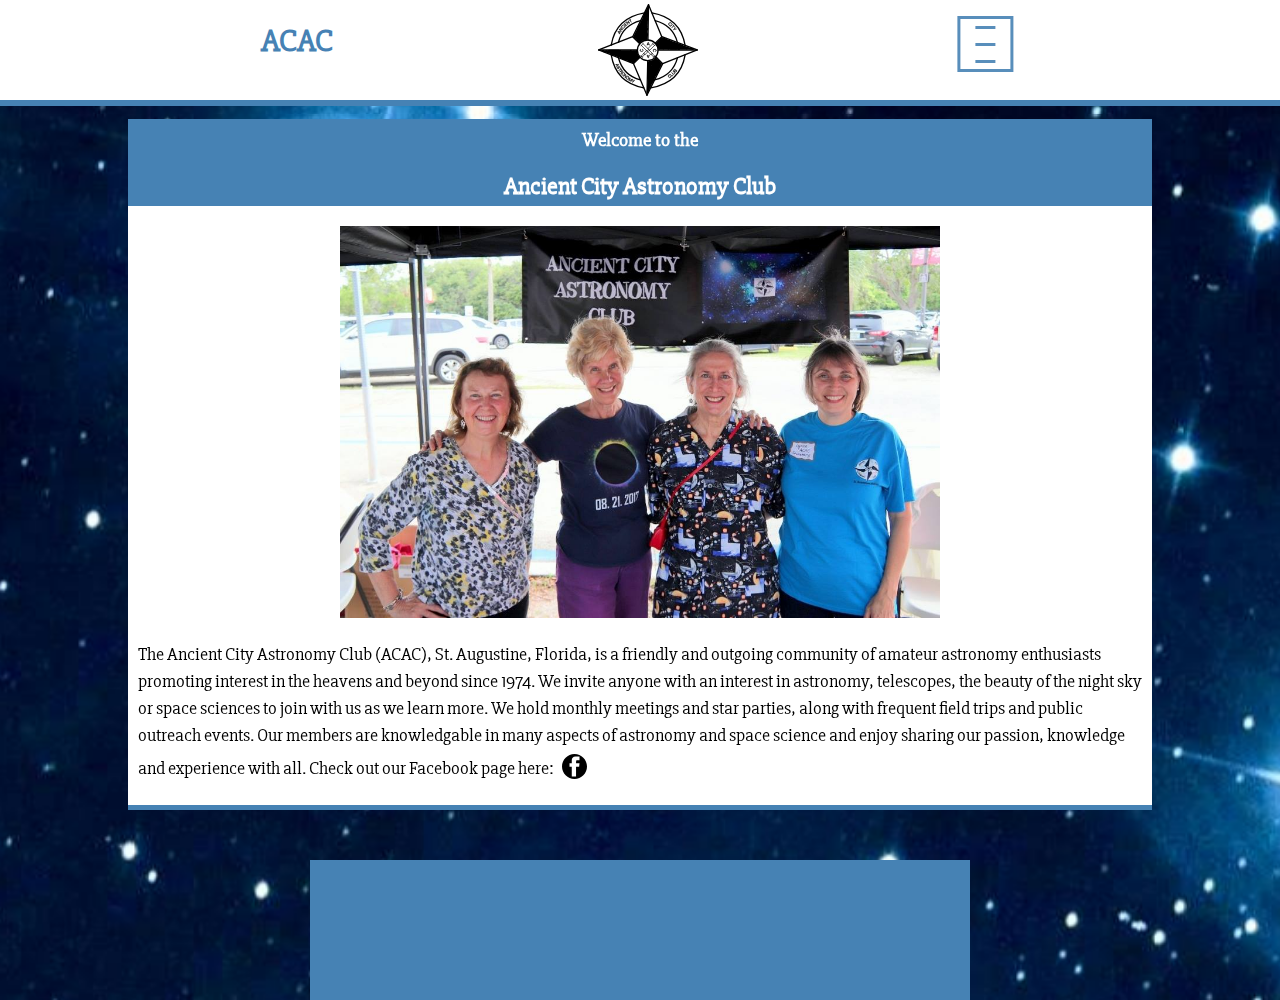
==== index.html @ 7bf5a368 "initial commit" ====
<!DOCTYPE html><html>
<head>
  <meta charset="UTF-8">
  <meta name="viewport" content="width=device-width" />
  <title>ACAC</title>
  <link rel="stylesheet" href="style.css" />
</head>
<body>
 <div class='header'>
  <h1>ACAC</h1>
  <img class='logo' src='./images/acaclogo.svg'/>
  <nav class='nav'>
   <ul class='nav-list'>
    <li class='menu-bar'></li>
    <li class='menu-bar'></li>
    <li class='menu-bar'></li>
   </ul>
   <div>
    <ul class='menu'>
     <li class='link'><a href='index.html'> Home </a></li>
     <li class='link'><a href='events.html'> Events </a></li>
     <li class='link'><a href='news.html'> Newsletter </a></li>
     <li class='link'><a href='photos.html'> Photos </a></li>
    </ul>
   </div>
  </nav>
 </div>

<div class='wrapper'>
<div class='parallax bg1'>
  <div class='container'>
   <div class='intro'>
    <h3> Welcome to the </h3>
    <h2> Ancient City Astronomy Club
    </h2>
   </div>
    <img id='club' src='./images/club.jpg' />
    <p>The Ancient City Astronomy Club (ACAC), St. Augustine, Florida, 
      is a friendly and outgoing community of amateur astronomy 
      enthusiasts promoting interest in the heavens and beyond since 
      1974. We invite anyone with an interest in astronomy, telescopes,
      the beauty of the night sky or space sciences to join with us as 
      we learn more. We hold monthly meetings and star parties, along 
      with frequent field trips and public outreach events. Our members 
      are knowledgable in many aspects of astronomy and space science 
      and enjoy sharing our passion, knowledge and experience with all.
      Check out our Facebook page here: 
      <a href='www.facebook.com/acacstaugfl'>
        <img class='icon' src='./images/facebook_icon.svg' />
      </a>
    </p>
</div>


<div id='calendar'>
    <!-- <iframe src="https://calendar.google.com/calendar/embed?height=600&amp;wkst=1&amp;bgcolor=%23FFFFFF&amp;src=acac.staugfl%40gmail.com&amp;color=%231B887A&amp;src=l7hejdf52b6emttcb9b7qn2ass%40group.calendar.google.com&amp;color=%238D6F47&amp;src=%23contacts%40group.v.calendar.google.com&amp;color=%23B1440E&amp;src=en.usa%23holiday%40group.v.calendar.google.com&amp;color=%2329527A&amp;src=4ns9j5g8imb82tk71biihjoubo%40group.calendar.google.com&amp;color=%231B887A&amp;src=213om8jqr0bn1hpntni57m3m64%40group.calendar.google.com&amp;color=%23125A12&amp;src=vddtj74ak11m025k7c0dnt59g4%40group.calendar.google.com&amp;color=%23182C57&amp;src=b0bvva3kng0ht9eqvuc4112eqk%40group.calendar.google.com&amp;color=%236B3304&amp;ctz=America%2FNew_York" style="border-width:0" width="800" height="600" frameborder="0" scrolling="no">
    </iframe> -->

    <iframe src="https://calendar.google.com/calendar/embed?height=600&amp;wkst=1&amp;bgcolor=%23FFFFFF&amp;src=acac.staugfl%40gmail.com&amp;color=%231B887A&amp;src=l7hejdf52b6emttcb9b7qn2ass%40group.calendar.google.com&amp;color=%238D6F47&amp;src=%23contacts%40group.v.calendar.google.com&amp;color=%23B1440E&amp;src=en.usa%23holiday%40group.v.calendar.google.com&amp;color=%2329527A&amp;src=4ns9j5g8imb82tk71biihjoubo%40group.calendar.google.com&amp;color=%231B887A&amp;src=213om8jqr0bn1hpntni57m3m64%40group.calendar.google.com&amp;color=%23125A12&amp;src=vddtj74ak11m025k7c0dnt59g4%40group.calendar.google.com&amp;color=%23182C57&amp;src=b0bvva3kng0ht9eqvuc4112eqk%40group.calendar.google.com&amp;color=%236B3304&amp;ctz=America%2FNew_York" style="border-width:0" width="800" height="600" frameborder="0" scrolling="no">
    </iframe>
</div>
  </div>
</div>
 
  <script src='script.js'></script>
</body>
</html>
---- style.css ----
@import url('https://fonts.googleapis.com/css?family=Slabo+27px');

body {
 font-family: 'Slabo 27px';
 background: black;
 margin: 0;
 padding: 0;
 margin-top: 100px; 
}

.wrapper {
 height: 100vh;
 overflow-x: hidden;
 overflow-y: auto;
 perspective: 1px;
}
.container {
    position: relative;
    margin: 0 auto;
    height: 50%;
    width: 80%;
    margin-bottom: 50px;
    background: white;
    border-bottom: solid 5px steelblue;
   }
   .container > p {
    padding: 5px 10px 5px 10px;
    color: black;
    font-size: 18px;
    line-height: 1.5;
   }

.parallax:after {
 content: " ";
 position: absolute;
 top: 0;
 left:0;
 right: 0;
 bottom: 0;
 transform: translateZ(-1px) scale(2);
 z-index: -1;
 min-height: 200%;
}
.bg1:after {
  background-image: url('./images/stars.jpg');
  background-size: 100%;
  background-repeat: no-repeat;
  background-position: center;
}

.header {
 display: flex;
 position:fixed;
 top: 0;
 left: 0;
 right: 0;
 justify-content: space-around;
 background: white;
 border-bottom: solid steelblue 6px;
 padding-left: 10%;
 padding-right: 10%;
 z-index: 1;
}
.header > h1 {
 color: steelblue;
}

.nav-list {
 display: flex;
 flex-flow: column;
 justify-content: space-around;
 background: white;
 height: 50px;
 width: 50px;
 border: solid steelblue 3px;
 padding: 0px;
 list-style: none;
 opacity: 0.9;
 transform: translateX(-10%);
 z-index: 1;
}
.nav-list > li {
 height: 1px;
 width: 20px;
 margin: 3px;
 margin: 0 auto;
 border-bottom: solid 3px steelblue;
}

#club {
    height: auto;
    width: 70%;
    max-width: 600px;
    display: block;
   margin-left: auto;
   margin-right: auto;
}

/* animations */

.slide {
 transform: translateX(-100px);
 will-change: transition;
 transition: transform 0.5s ease;
}
.close {
 transform: rotate(90deg);
 will-change: transition;
 transition: transform 0.5s ease;
}
.topBar {
 transform: translateY(17px) rotate(45deg);
 will-change: transition;
 transition: transform 0.5s ease;
}
.middleBar {
 opacity: 0;
 transition: opacity 0.5s ease;
}
.lastBar {
 transform: translateY(-17px) rotate(-45deg);
 will-change: transition;
 transition: transform 0.5s ease;
}

.open {
 position: fixed;
 display: flex;
 flex-flow: column;
 justify-content: space-around;
 background: white;
 height: 50vh;
 width: 100vw;
 transform: translate(-100px, 0px);
 will-change: transition;
 transition: transform 0.5s ease;
 border: solid 3px steelblue;
 opacity: 0.9;
 z-index: 1;
}

/* end animations */

.link {
 list-style: none;
 color: steelblue;
 font-size: 20px;
}
    .link > a {
        text-decoration: none;
        color: steelblue;
    }
    .link > a:hover {
        text-decoration: underline;
    }

.menu {
 position: fixed;
 display: flex;
 flex-flow: column;
 justify-content: space-between;
 visibility: hidden;
}


.intro {
 background: steelblue;
}
.intro > h2 {
 text-align: center;
 color: white;
 padding-bottom: 5px;
}
.intro > h3 {
 padding-top: 10px;
 text-align: center;
 color: white;
}

#calendar {
   display: flex;
   justify-content: space-around;
   margin: 0 auto;
   background: steelblue;
   padding: 10px;
   max-width: 640px;
   z-index: -1;
}

.logo {
    height: 100px;
    width: 100px;
}

.icon {
    height: 25px;
    width: 25px;
    transform: translate(5px, 5px);
    padding: 0;
    margin: 0;
}
.icon:hover {
    opacity: .5;
}


/* Photos */
#gallery {
    height: 500px;
    display: grid;
    grid-template-columns: repeat(3, 1fr);
    justify-content: space-around;
}

    #photos {
        grid-column: 2;
        justify-self: center;
        height: auto;
        width: 100%;
        max-width: 300px;
        min-width: 200px;
    }

        #photo-ctrl {
            display: flex;
            justify-content: space-around;
            transform: translateY(-150px);
        }
/* end photos */

/* Newsletter */
.document {
    margin: 2%;
    display: flex;
    flex-flow: row;
    align-items: center;
    text-decoration: none;
}
.document > p {
    color: black;
    margin-left: 20px;
}
.document > p:hover{
    color: steelblue;
}
.doc-icon {
    height: 90px;
    width: 90px;
}

/* end newsletter */

/* events */
#link-cal {
    display: flex;
    justify-content: space-around;
    margin-bottom: 2%;
}
#temp-cal {
    height: 90px;
    width: 90px;
}
#temp-cal:hover {
    opacity: .5;
}

/* end events */
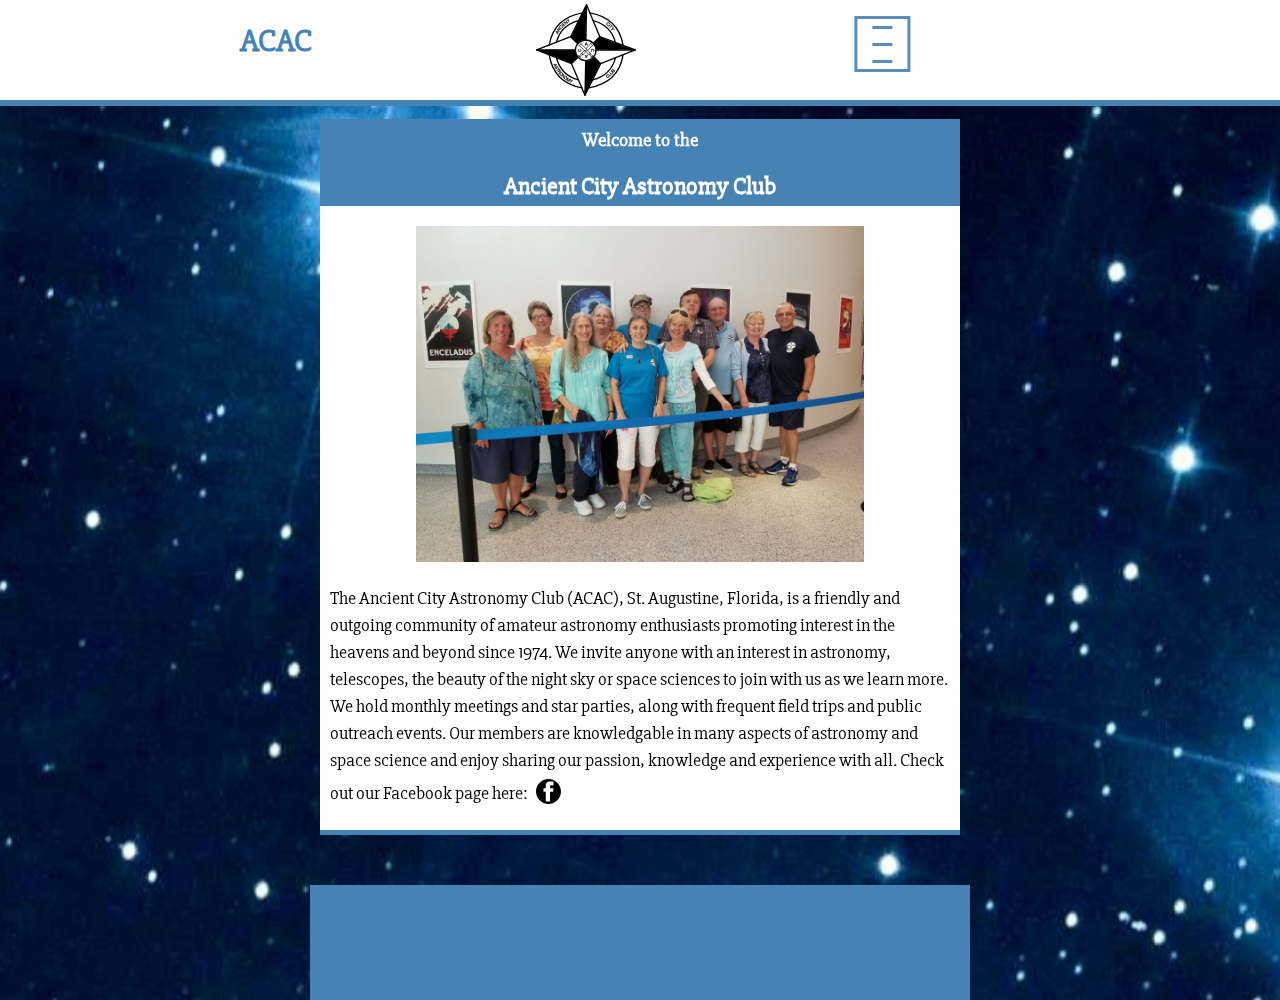
==== commit d0ed0d11: "group photo and style" ====
--- a/index.html
+++ b/index.html
@@ -1,13 +1,16 @@
 <!DOCTYPE html><html>
 <head>
   <meta charset="UTF-8">
+  <meta name="description" 
+    content="Ancient city astronomy club in St. Augustine, Florida" />
   <meta name="viewport" content="width=device-width" />
-  <title>ACAC</title>
+  <title>Ancient City Astronomy Club</title>
   <link rel="stylesheet" href="style.css" />
 </head>
 <body>
  <div class='header'>
-  <h1>ACAC</h1>
+   <div class='header-box'>
+      <h1>ACAC</h1>
   <img class='logo' src='./images/acaclogo.svg'/>
   <nav class='nav'>
    <ul class='nav-list'>
@@ -20,10 +23,13 @@
      <li class='link'><a href='index.html'> Home </a></li>
      <li class='link'><a href='events.html'> Events </a></li>
      <li class='link'><a href='news.html'> Newsletter </a></li>
+     <!-- <li class='link'><a href='members.html'> Members </a></li> -->
      <li class='link'><a href='photos.html'> Photos </a></li>
     </ul>
    </div>
   </nav>
+   </div>
+
  </div>
 
 <div class='wrapper'>
@@ -34,7 +40,7 @@
     <h2> Ancient City Astronomy Club
     </h2>
    </div>
-    <img id='club' src='./images/club.jpg' />
+    <img id='club' src='./images/group.jpeg' />
     <p>The Ancient City Astronomy Club (ACAC), St. Augustine, Florida, 
       is a friendly and outgoing community of amateur astronomy 
       enthusiasts promoting interest in the heavens and beyond since 
@@ -53,11 +59,12 @@
 
 
 <div id='calendar'>
-    <!-- <iframe src="https://calendar.google.com/calendar/embed?height=600&amp;wkst=1&amp;bgcolor=%23FFFFFF&amp;src=acac.staugfl%40gmail.com&amp;color=%231B887A&amp;src=l7hejdf52b6emttcb9b7qn2ass%40group.calendar.google.com&amp;color=%238D6F47&amp;src=%23contacts%40group.v.calendar.google.com&amp;color=%23B1440E&amp;src=en.usa%23holiday%40group.v.calendar.google.com&amp;color=%2329527A&amp;src=4ns9j5g8imb82tk71biihjoubo%40group.calendar.google.com&amp;color=%231B887A&amp;src=213om8jqr0bn1hpntni57m3m64%40group.calendar.google.com&amp;color=%23125A12&amp;src=vddtj74ak11m025k7c0dnt59g4%40group.calendar.google.com&amp;color=%23182C57&amp;src=b0bvva3kng0ht9eqvuc4112eqk%40group.calendar.google.com&amp;color=%236B3304&amp;ctz=America%2FNew_York" style="border-width:0" width="800" height="600" frameborder="0" scrolling="no">
-    </iframe> -->
-
     <iframe src="https://calendar.google.com/calendar/embed?height=600&amp;wkst=1&amp;bgcolor=%23FFFFFF&amp;src=acac.staugfl%40gmail.com&amp;color=%231B887A&amp;src=l7hejdf52b6emttcb9b7qn2ass%40group.calendar.google.com&amp;color=%238D6F47&amp;src=%23contacts%40group.v.calendar.google.com&amp;color=%23B1440E&amp;src=en.usa%23holiday%40group.v.calendar.google.com&amp;color=%2329527A&amp;src=4ns9j5g8imb82tk71biihjoubo%40group.calendar.google.com&amp;color=%231B887A&amp;src=213om8jqr0bn1hpntni57m3m64%40group.calendar.google.com&amp;color=%23125A12&amp;src=vddtj74ak11m025k7c0dnt59g4%40group.calendar.google.com&amp;color=%23182C57&amp;src=b0bvva3kng0ht9eqvuc4112eqk%40group.calendar.google.com&amp;color=%236B3304&amp;ctz=America%2FNew_York" style="border-width:0" width="800" height="600" frameborder="0" scrolling="no">
     </iframe>
+</div>
+
+<div class='footer'>
+  <!-- footer filler -->
 </div>
   </div>
 </div>
--- a/style.css
+++ b/style.css
@@ -19,6 +19,7 @@
     margin: 0 auto;
     height: 50%;
     width: 80%;
+    max-width: 640px;
     margin-bottom: 50px;
     background: white;
     border-bottom: solid 5px steelblue;
@@ -48,21 +49,31 @@
   background-position: center;
 }
 
+
 .header {
- display: flex;
  position:fixed;
  top: 0;
  left: 0;
  right: 0;
- justify-content: space-around;
  background: white;
  border-bottom: solid steelblue 6px;
  padding-left: 10%;
  padding-right: 10%;
  z-index: 1;
 }
-.header > h1 {
- color: steelblue;
+.header-box {
+    display: flex;
+    flex-flow: row;
+    justify-content: space-around;
+    max-width: 900px;
+}
+.header-box h1 {
+    color: steelblue;
+}
+
+.footer {
+    height: 500px;
+    width: 100%;
 }
 
 .nav-list {
@@ -184,7 +195,8 @@
    background: steelblue;
    padding: 10px;
    max-width: 640px;
-   z-index: -1;
+   z-index: 1;
+   margin-bottom: 100px;
 }
 
 .logo {
@@ -205,27 +217,39 @@
 
 
 /* Photos */
+
+.gal {
+    min-height: 500px;
+}
 #gallery {
     height: 500px;
-    display: grid;
-    grid-template-columns: repeat(3, 1fr);
+    display: flex;
+    flex-flow: column;
     justify-content: space-around;
 }
 
     #photos {
-        grid-column: 2;
-        justify-self: center;
         height: auto;
         width: 100%;
         max-width: 300px;
         min-width: 200px;
+        align-self: center;
     }
 
         #photo-ctrl {
             display: flex;
+            flex-flow: row;
             justify-content: space-around;
-            transform: translateY(-150px);
+            margin: 5%;
         }
+
+        #photo-ctrl > button {
+            border: none;
+            background: black;
+            border-radius: 50%;
+            color: white;
+        }
+ 
 /* end photos */
 
 /* Newsletter */
@@ -264,4 +288,31 @@
     opacity: .5;
 }
 
-/* end events */+/* end events */
+
+/* Members */
+#signin-box {
+    display: flex;
+    flex-flow: column;
+    justify-content: space-around;
+    background: steelblue;
+    padding: 2%;
+}
+#signin-box > p {
+    align-self: center;
+}
+#signin-box > input {
+    align-self: center;
+}
+#submit-box {
+    display: grid;
+    grid-template-columns: repeat(2, 1fr);
+    grid-template-rows: 1fr;
+    justify-items: center;
+}
+#submit-box > input {
+    grid-row: 2;
+    width: 100px;
+    margin: 5%;
+    font-size: 1em;
+}
